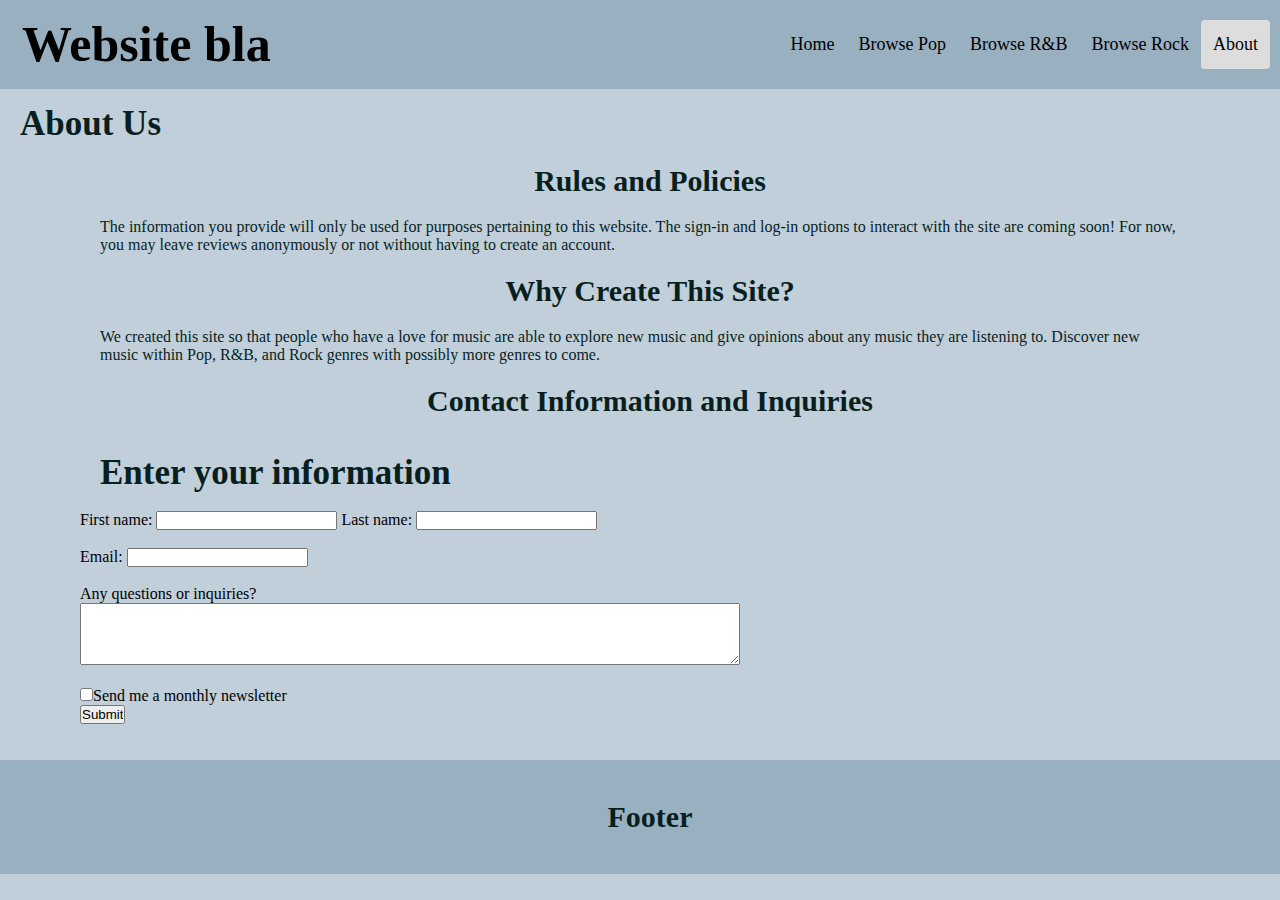
==== about.html @ 6ddcf7a3 "Update about.html" ====
<!DOCTYPE html>
<html lang="en">
  
  <head>
    <title> TITLE </title>
    <link rel = "stylesheet" href = "style.css">
  </head>
  
  <body>
    
     <div class="header">
      <a href="index.html" class="logo">Website bla</a>
      <div class="header-right">
       <a href="index.html">Home</a>
       <a href="pop.html">Browse Pop</a>
       <a href="rnb.html">Browse R&B</a>
       <a href="rock.html">Browse Rock</a>
       <a class="active" href="about.html">About</a>
      </div>
    </div>
      
    <h4>About Us</h4>
    
    <div class="about">
      <h2>Rules and Policies</h2>
      <p>The information you provide will only be used for purposes pertaining to this website. 
        The sign-in and log-in options to interact with the site are coming soon!
        For now, you may leave reviews anonymously or not without having to create an account.
      </p>
    
     <h2>Why Create This Site?</h2>
      <p>We created this site so that people who have a love for music are able to explore new music and give opinions about any music they are listening to. 
      Discover new music within Pop, R&B, and Rock genres with possibly more genres to come. </p>
    
     <h2>Contact Information and Inquiries</h2>
    
      <h4>Enter your information</h4>
    
    </div>
    <br>

    <form onsubmit = "confirmInput()" action="about.html">
      First name: <input id = "fname" type="text">
      Last name: <input id = "lname" type="text"><br><br>
      Email: <input id = "email" type="email"><br><br>
      <span> Any questions or inquiries? </span>
      <br>
      <textarea id = "question" rows = "4" cols = "80"> </textarea>
      <br><br>
      <input type = "checkbox" id = "newsletter" />Send me a monthly newsletter
      <br>
      <input type = "submit">
    </form>

    <script>

    function confirmInput() {
      fname = document.forms[0].fname.value;
      alert("Hello " + fname + "! Your form was successfully submitted!");
    }
    </script>
    
    <br>
    <br>
    
    <div class="footer">
      <h2>Footer</h2>
    </div>
    
  </body>
</html>
---- style.css ----
*{
	margin: 0;
	padding: 0;
	box-sizing: border-box;
}
/*header {
	padding: 60px;
	text-align: center;
	background: #669999;
	color: #003333;
	font-size: 30px;
	margin-left:30px;
	position:sticky;
}
a:link {
	text-decoration:none;
	color: black;
}

a:visited{
	text-decoration:none;
	color:black;
}

a:hover{
	background-color: #ddd;
  	color: black;
}

a.active {
	background-color: #ddd;
	color: black;
}
*/

.header {
	overflow: hidden;
	background-color: #99B0C1;
	position: sticky;
	padding: 20px 10px;
}


.header a {
	float: left;
	color: black;
	text-align: center;
	padding: 12px;
	text-decoration: none;
	font-size: 18px;
	line-height: 25px;
	border-radius: 4px;
}

.header a.logo{
	font-size: 50px;
	font-weight: bold;
}

.header-right a:visited{
	text-decoration:none;
	color:black;
}

.logo a:hover {
	text-decoration:none;
}

.header-right a:hover {
	background-color: #ddd;
	color: black;
}

.header-right a.active {
	background-color: #ddd;
	color: black;
}
.header-right{
	float: right;
}

body{
	background-color: #C1CFDA;
	font-family: Georgia, serif;
}

h1{
	color: #081F1F;
	font-family: Georgia, serif;
	font-size: 50px;
	vertical-align: middle;
	margin-left:20px;
	text-decoration: none;
}

h2{
	color: #081F1F;
	font-family: Georgia, serif;
	font-size: 30px;
	text-align: center;
	padding: 20px;
	margin-left:20px;
}

h3{
	color: #081F1F;
	font-family: Georgia, serif;
	font-size: 20px;
	text-align: center;
	margin-left:20px;
}
h4{
	color: #081F1F;
	font-family: Georgia, serif;
	font-size: 35px;
	vertical-align: middle;
	margin-left:20px;
	margin-top:15px;
}

h5{
	color: #081F1F;
	font-family: Georgia, serif;
	font-size: 30px;
	margin-left:20px;
}

.artist a{
	text-decoration: none;
	margin-top: 20px;
}

.artist a:visited{
	text-decoration:none;
	color:black;
}

.artist a:hover{
	background-color: #ddd;
	color: black;
}

p{
	color: #081F1F;
	font-family: Georgia, serif;
	font-size: 16px;
	margin-right: 20px;
	margin-left: 20px;
}



div.reviews {
	background: #92B0A3;
	margin-left:20px;
	margin-bottom:30px;
	margin-top: 20px;
	border-radius:20px;
	width: 48%;
	height: 640px;
	float: left;
}

div.recommendations {
	background: #92B0A3;
	margin-left:20px;
	margin-bottom:20px;
	margin-top: 20px;
	border-radius: 20px;
	width: 48%;
	height: 300px;
	float: left;
}
div.popImage {
	margin-left:20px;
	margin-bottom:20px;
	margin-top: 20px;
	width: 24%;
	height: 200px;
	float: left;
	display: inline-block;
	/*backgound-size: contain, cover;*/
}

/*div.popImage:hover{
	border: 1px solid #777;
	border-radius: 20px;
}*/

div.text{
	text-align: center;
  	padding: 10px 20px;
}

div.popArtist{
	background: #92B0A3;
	margin-left:20px;
	margin-bottom:20px;
	margin-top: 20px;
	border-radius: 20px;
	width: 70%;
	height: 320px;
	float: left;
	display: inline-block;
	
}

div.popArtist:hover{
	border: 1px solid #777;
	border-radius: 20px;
}

div.popReview{
	background: #92B0A3;
	margin-left:20px;
	margin-bottom:20px;
	margin-top: 20px;
	border-radius: 20px;
	width: 70%;
	height: 150px;
	float: left;
	/*display: inline-block;*/
}

div.popImage img{
	width:100%;
	height: auto;
	object-fit: cover;
	border-radius: 20px;
}

.clear:after{
	content: "";
	display: table;
	clear: both;
}

.about {
	margin-right: 80px;
	margin-left: 80px;
}

form{
	margin-right: 150px;
	margin-left: 80px;
}

.footer {
	padding: 20px;
	text-align: center;
	background-color: #99B0C1;
}
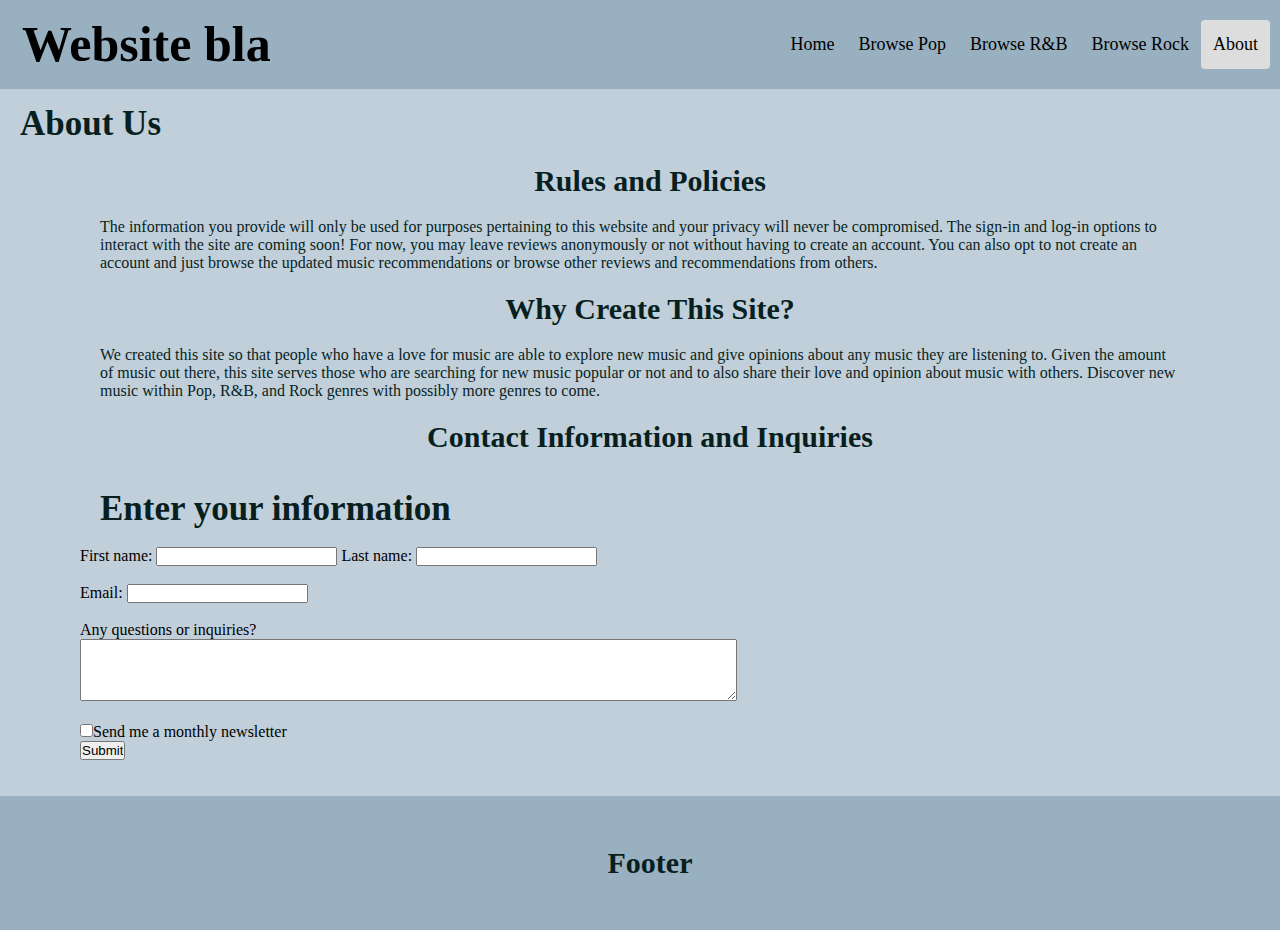
==== commit bb1abab7: "Update about.html" ====
--- a/about.html
+++ b/about.html
@@ -2,7 +2,7 @@
 <html lang="en">
   
   <head>
-    <title> TITLE </title>
+    <title> About Us </title>
     <link rel = "stylesheet" href = "style.css">
   </head>
   
@@ -23,14 +23,18 @@
     
     <div class="about">
       <h2>Rules and Policies</h2>
-      <p>The information you provide will only be used for purposes pertaining to this website. 
+      <p>The information you provide will only be used for purposes pertaining to this website and your privacy will never be compromised. 
         The sign-in and log-in options to interact with the site are coming soon!
-        For now, you may leave reviews anonymously or not without having to create an account.
+        For now, you may leave reviews anonymously or not without having to create an account. 
+        You can also opt to not create an account and just browse the updated music recommendations or browse other reviews and recommendations from others.
       </p>
     
      <h2>Why Create This Site?</h2>
       <p>We created this site so that people who have a love for music are able to explore new music and give opinions about any music they are listening to. 
-      Discover new music within Pop, R&B, and Rock genres with possibly more genres to come. </p>
+        Given the amount of music out there, this site serves those who are searching for new music popular or not and to also share their love and opinion
+        about music with others.
+        Discover new music within Pop, R&B, and Rock genres with possibly more genres to come. 
+      </p>
     
      <h2>Contact Information and Inquiries</h2>
     
--- a/style.css
+++ b/style.css
@@ -125,11 +125,11 @@
 	font-family: Georgia, serif;
 	font-size: 30px;
 	margin-left:20px;
+	margin-top: 25px;
 }
 
 .artist a{
 	text-decoration: none;
-	margin-top: 20px;
 }
 
 .artist a:visited{
@@ -237,7 +237,7 @@
 	clear: both;
 }
 
-.about {
+div.about {
 	margin-right: 80px;
 	margin-left: 80px;
 }
@@ -247,8 +247,7 @@
 	margin-left: 80px;
 }
 
-.footer {
-	padding: 20px;
-	text-align: center;
+div.footer {
+	padding: 30px;
 	background-color: #99B0C1;
 }
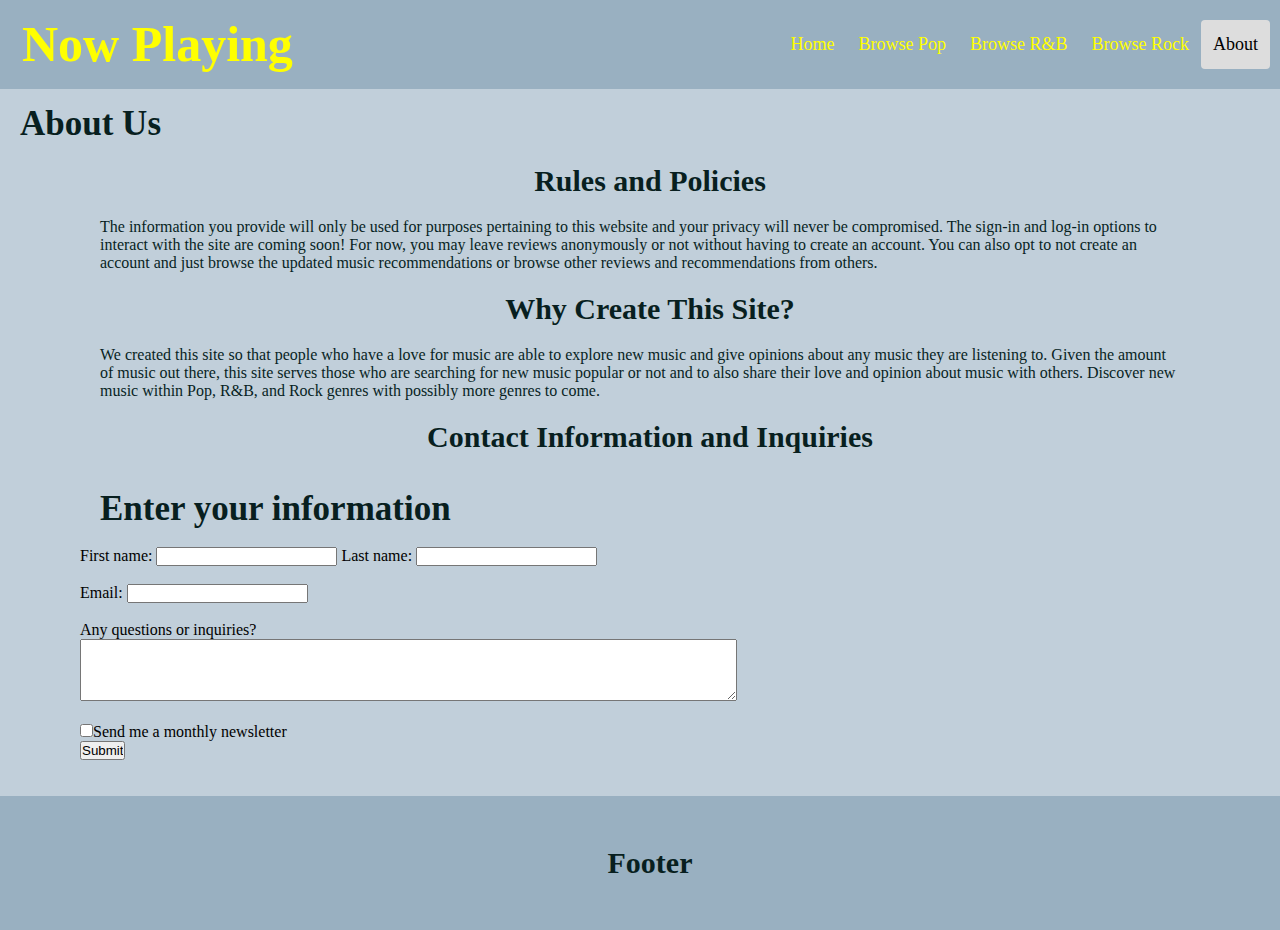
==== commit 6ea07d56: "Update about.html" ====
--- a/about.html
+++ b/about.html
@@ -9,7 +9,7 @@
   <body>
     
      <div class="header">
-      <a href="index.html" class="logo">Website bla</a>
+      <a href="index.html" class="logo">Now Playing</a>
       <div class="header-right">
        <a href="index.html">Home</a>
        <a href="pop.html">Browse Pop</a>
--- a/style.css
+++ b/style.css
@@ -45,7 +45,7 @@
 
 .header a {
 	float: left;
-	color: black;
+	color: yellow;
 	text-align: center;
 	padding: 12px;
 	text-decoration: none;
@@ -128,6 +128,14 @@
 	margin-top: 25px;
 }
 
+h6{
+	color: #081F1F;
+	font-family: Georgia, serif;
+	font-size: 15px;
+	text-align: left;
+	margin-left:20px;
+}
+
 .artist a{
 	text-decoration: none;
 }
@@ -221,6 +229,7 @@
 	width: 70%;
 	height: 150px;
 	float: left;
+	overflow-y: scroll;
 	/*display: inline-block;*/
 }
 
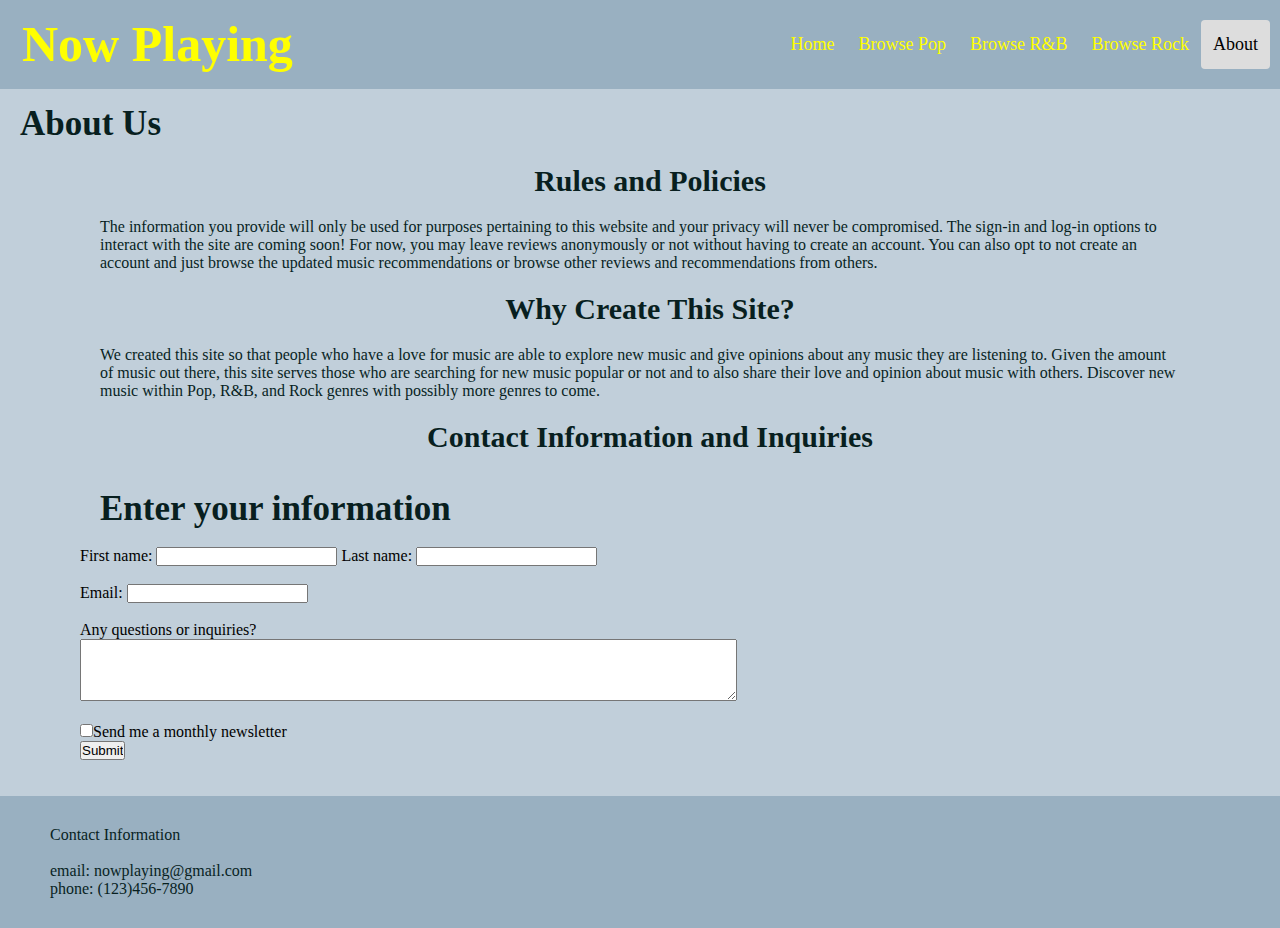
==== commit 9bcc3880: "Update about.html" ====
--- a/about.html
+++ b/about.html
@@ -68,7 +68,9 @@
     <br>
     
     <div class="footer">
-      <h2>Footer</h2>
+      <p>Contact Information</p> <br>
+      <p>email: nowplaying@gmail.com</p>
+      <p>phone: (123)456-7890</p>
     </div>
     
   </body>
--- a/style.css
+++ b/style.css
@@ -134,6 +134,7 @@
 	font-size: 15px;
 	text-align: left;
 	margin-left:20px;
+	width: 120%;
 }
 
 .artist a{
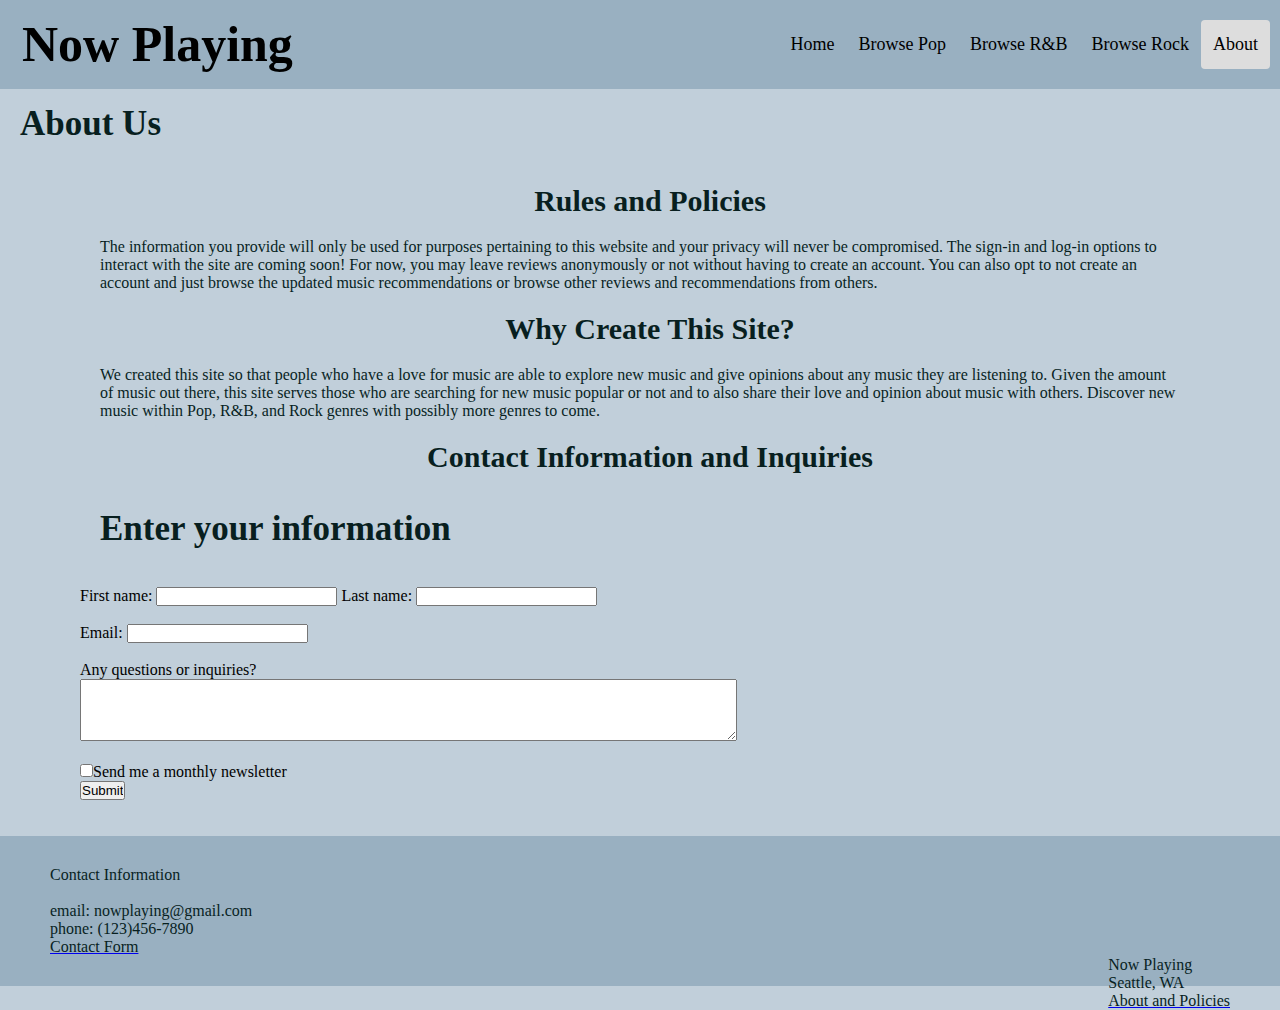
==== commit 9622775e: "Update about.html" ====
--- a/about.html
+++ b/about.html
@@ -71,6 +71,12 @@
       <p>Contact Information</p> <br>
       <p>email: nowplaying@gmail.com</p>
       <p>phone: (123)456-7890</p>
+      <a href="about.html"><p>Contact Form</p></a>
+      <div class="footer-right">
+        <p>Now Playing</p>
+        <p>Seattle, WA</p>
+        <a href="about.html"><p>About and Policies</p></a>
+      </div>
     </div>
     
   </body>
--- a/style.css
+++ b/style.css
@@ -45,7 +45,7 @@
 
 .header a {
 	float: left;
-	color: yellow;
+	color: black;
 	text-align: center;
 	padding: 12px;
 	text-decoration: none;
@@ -81,6 +81,19 @@
 	float: right;
 }
 
+.footer-right a:hover {
+	background-color: #ddd;
+	color: black;
+}
+
+.footer-right a.active {
+	background-color: #ddd;
+	color: black;
+}
+.footer-right{
+	float: right;
+}
+
 body{
 	background-color: #C1CFDA;
 	font-family: Georgia, serif;
@@ -118,6 +131,7 @@
 	vertical-align: middle;
 	margin-left:20px;
 	margin-top:15px;
+	margin-bottom: 20px;
 }
 
 h5{
@@ -134,11 +148,19 @@
 	font-size: 15px;
 	text-align: left;
 	margin-left:20px;
-	width: 120%;
+	word-wrap: break-word;
 }
 
 .artist a{
 	text-decoration: none;
+	color: #081F1F;
+	font-family: Georgia, serif;
+	font-size: 30px;
+	margin-left:20px;
+	margin-top: 30px;
+	border-radius: 8px;
+	padding: 15px;
+	/*display: inliine-block;*/
 }
 
 .artist a:visited{
@@ -170,6 +192,7 @@
 	width: 48%;
 	height: 640px;
 	float: left;
+	overflow-y: scroll;
 }
 
 div.recommendations {
@@ -181,10 +204,11 @@
 	width: 48%;
 	height: 300px;
 	float: left;
+	overflow-y: scroll;
 }
 div.popImage {
 	margin-left:20px;
-	margin-bottom:20px;
+	margin-bottom:25px;
 	margin-top: 20px;
 	width: 24%;
 	height: 200px;
@@ -196,6 +220,13 @@
 /*div.popImage:hover{
 	border: 1px solid #777;
 	border-radius: 20px;
+}
+
+
+div.artistSection{
+	margin-left:20px;
+	margin-top: 30px;
+	display: inline-block;
 }*/
 
 div.text{
@@ -203,22 +234,53 @@
   	padding: 10px 20px;
 }
 
+div.text p{
+	text-align: left;
+	line-height: 1.5;
+}
+
+div.text ul{
+	text-align: left;
+	line-height: 1.5;
+	margin-left: 20px;
+}
+div.text li{
+	text-align: left;
+	line-height: 1.5;
+	margin-left: 25px;
+}
+
+div.songs{
+	background: #92B0A3;
+	margin-left:20px;
+	margin-right:20px;
+	margin-bottom:20px;
+	margin-top: 20px;
+	border-radius: 20px;
+	width: 70%;
+	height: 450px;
+	float: left;
+	display: inline-block;
+}
+
 div.popArtist{
 	background: #92B0A3;
 	margin-left:20px;
-	margin-bottom:20px;
+	margin-right:20px;
+	margin-bottom:25px;
 	margin-top: 20px;
 	border-radius: 20px;
 	width: 70%;
-	height: 320px;
+	height: 335px;
 	float: left;
 	display: inline-block;
-	
+	overflow-y: scroll;
 }
 
 div.popArtist:hover{
 	border: 1px solid #777;
 	border-radius: 20px;
+	margin-right:20px;
 }
 
 div.popReview{
@@ -239,6 +301,9 @@
 	height: auto;
 	object-fit: cover;
 	border-radius: 20px;
+	float:left;
+	display:inline-block;
+	margin-bottom: 20px;
 }
 
 .clear:after{
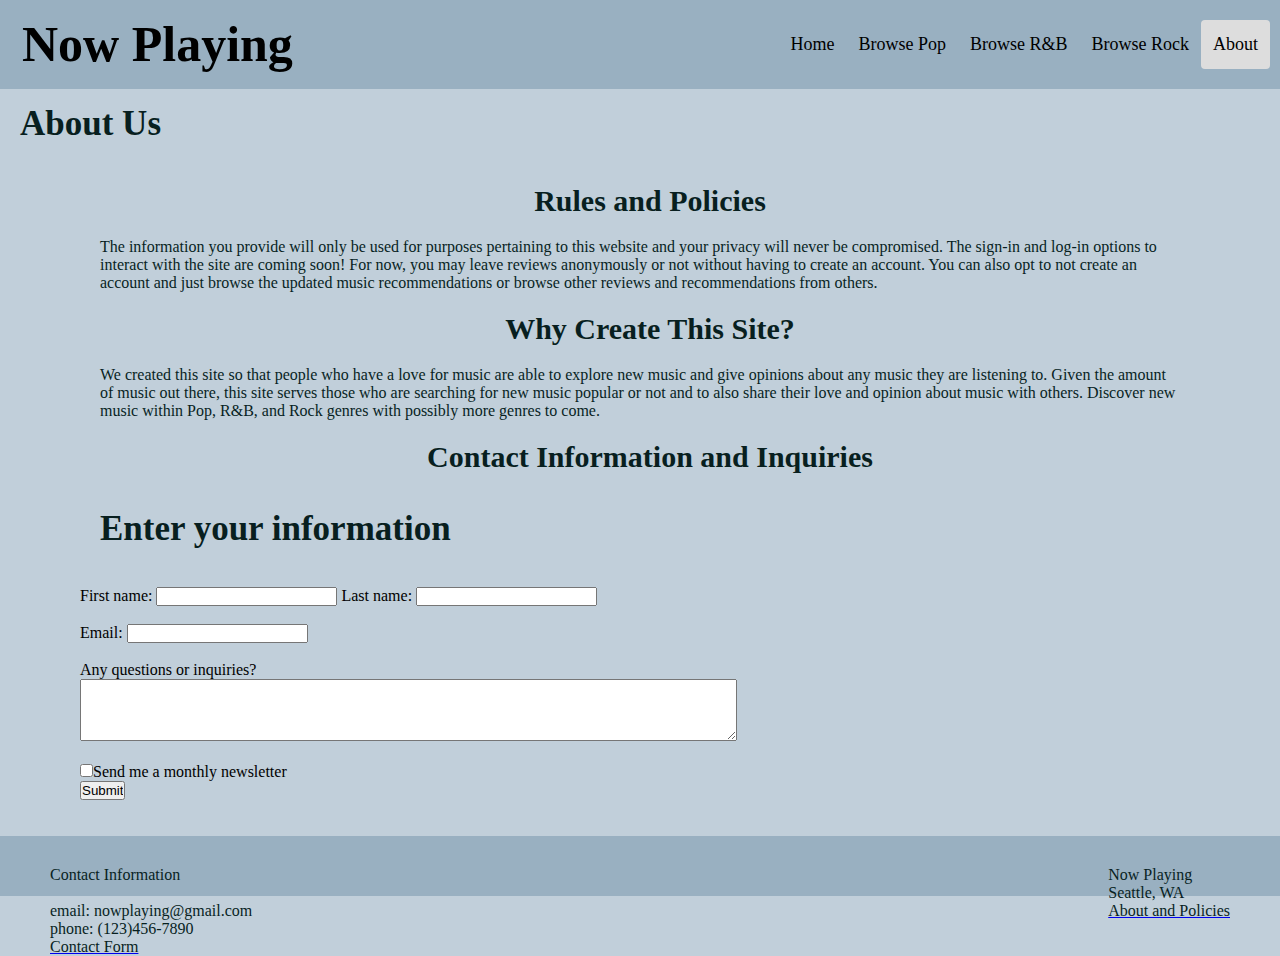
==== commit 01f6c608: "Update about.html" ====
--- a/about.html
+++ b/about.html
@@ -68,10 +68,12 @@
     <br>
     
     <div class="footer">
-      <p>Contact Information</p> <br>
-      <p>email: nowplaying@gmail.com</p>
-      <p>phone: (123)456-7890</p>
-      <a href="about.html"><p>Contact Form</p></a>
+      <div class="footer-left">
+       <p>Contact Information</p> <br>
+       <p>email: nowplaying@gmail.com</p>
+        <p>phone: (123)456-7890</p>
+       <a href="about.html"><p>Contact Form</p></a>
+      </div>
       <div class="footer-right">
         <p>Now Playing</p>
         <p>Seattle, WA</p>
--- a/style.css
+++ b/style.css
@@ -81,10 +81,6 @@
 	float: right;
 }
 
-.footer-right a:hover {
-	background-color: #ddd;
-	color: black;
-}
 
 .footer-right a.active {
 	background-color: #ddd;
@@ -92,6 +88,19 @@
 }
 .footer-right{
 	float: right;
+	top:0;
+	display: inline-block;
+}
+
+
+.footer-left a.active {
+	background-color: #ddd;
+	color: black;
+}
+.footer-left{
+	float: left;
+	top:0;
+	display: inline-block;
 }
 
 body{
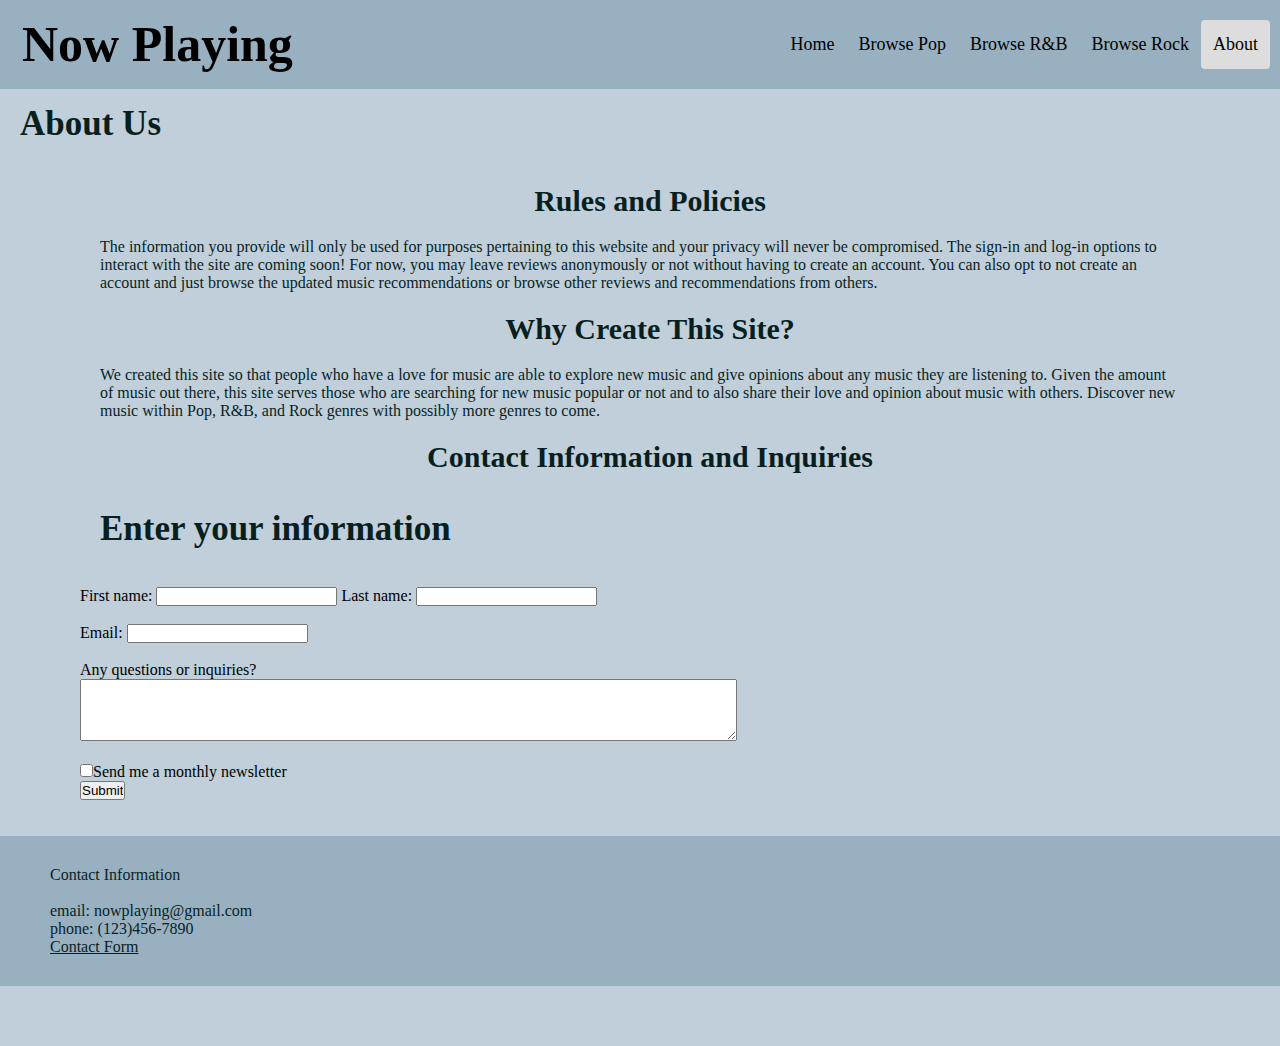
==== commit 77912d4e: "Update about.html" ====
--- a/about.html
+++ b/about.html
@@ -67,18 +67,13 @@
     <br>
     <br>
     
-    <div class="footer">
-      <div class="footer-left">
-       <p>Contact Information</p> <br>
-       <p>email: nowplaying@gmail.com</p>
-        <p>phone: (123)456-7890</p>
-       <a href="about.html"><p>Contact Form</p></a>
-      </div>
-      <div class="footer-right">
-        <p>Now Playing</p>
-        <p>Seattle, WA</p>
-        <a href="about.html"><p>About and Policies</p></a>
-      </div>
+     <div class="footer">
+     
+      <p>Contact Information</p> <br>
+      <p>email: nowplaying@gmail.com</p>
+      <p>phone: (123)456-7890</p>
+      <a href="about.html"><p>Contact Form</p></a>
+   
     </div>
     
   </body>
--- a/style.css
+++ b/style.css
@@ -87,9 +87,11 @@
 	color: black;
 }
 .footer-right{
-	float: right;
-	top:0;
-	display: inline-block;
+	float: left;
+	display: inline-block;
+	margin-bottom: 10px;
+	margin-top: 10px;
+	padding: 10px 20px;
 }
 
 
@@ -99,13 +101,23 @@
 }
 .footer-left{
 	float: left;
-	top:0;
-	display: inline-block;
-}
+	display: inline-block;
+	margin-bottom: 10px;
+	margin-top: 10px;
+	padding: 10px 20px;
+}
+
 
 body{
 	background-color: #C1CFDA;
 	font-family: Georgia, serif;
+	position: relative;
+}
+
+body::after {
+  content: '';
+  display: block;
+  height: 60px; 
 }
 
 h1{
@@ -330,8 +342,8 @@
 	margin-right: 150px;
 	margin-left: 80px;
 }
-
 div.footer {
 	padding: 30px;
 	background-color: #99B0C1;
-}
+	bottom: 0;
+}
